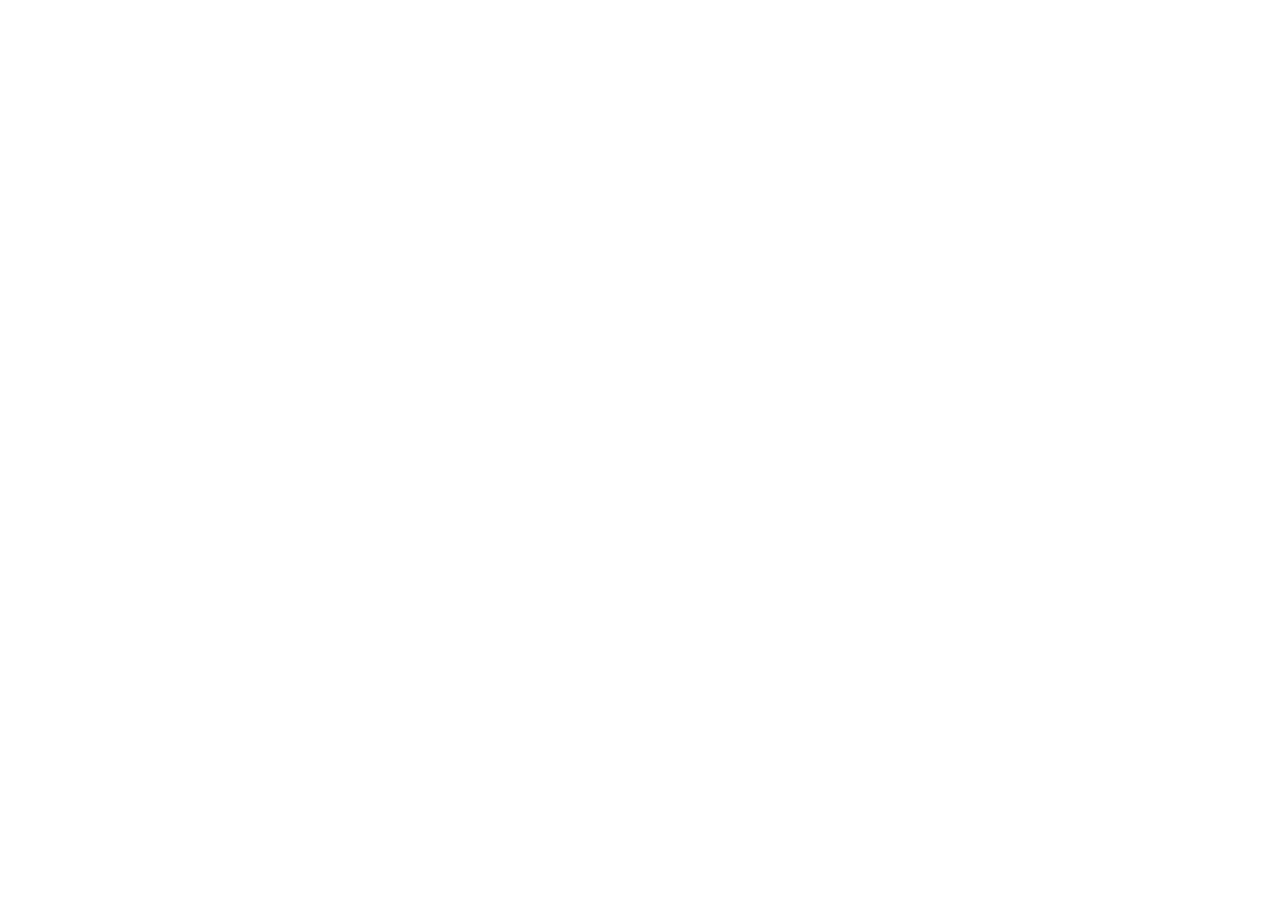
==== 20_landing_page/p1/index.html @ 216d78d5 "20 landing page task init." ====
<!DOCTYPE html>
<html lang="en">
<head>
    <meta charset="UTF-8">
    <meta name="viewport" content="width=device-width, initial-scale=1.0">
    <link rel="stylesheet" href="style.css">
    <title>Document</title>
</head>
<body>
    
</body>
</html>
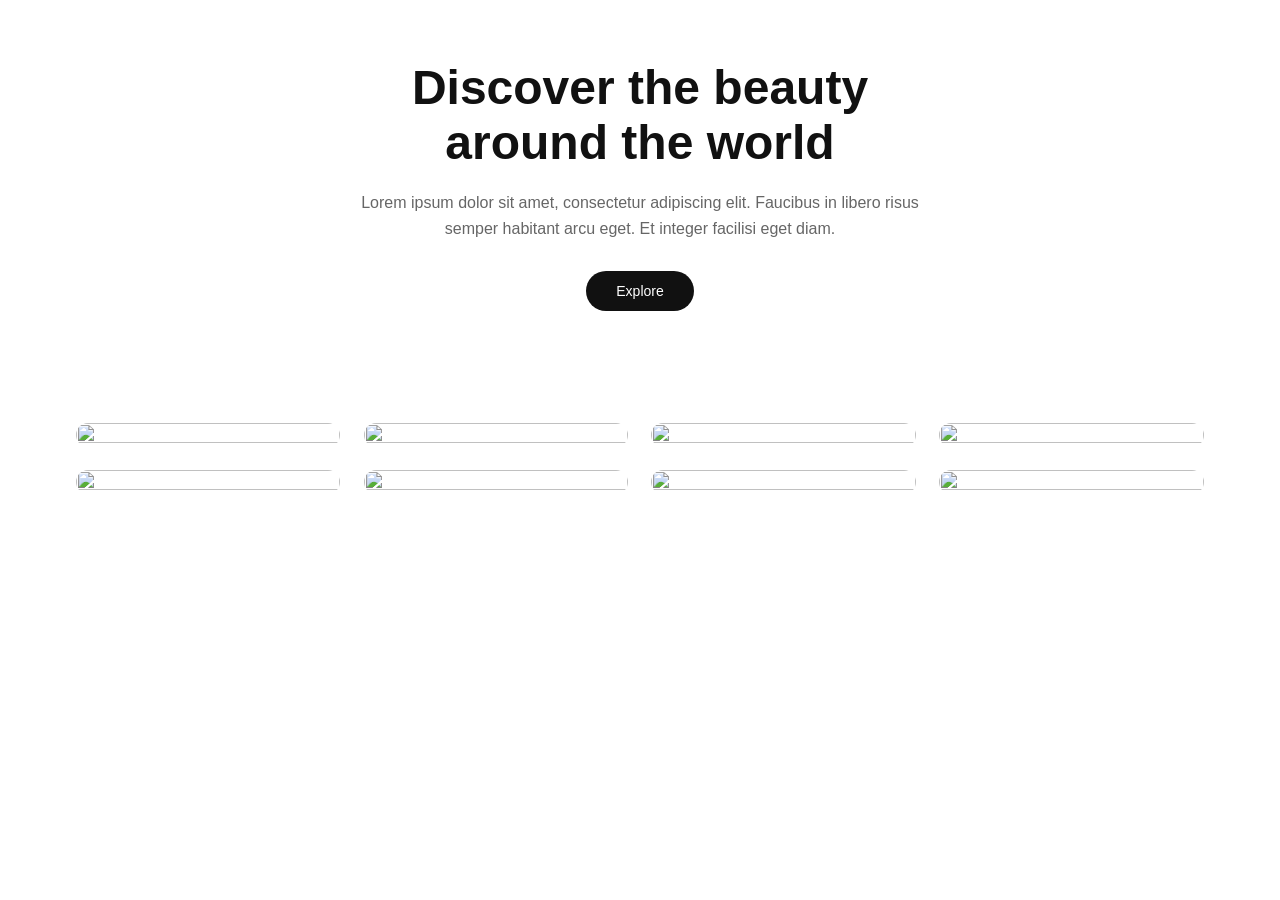
==== commit 67fa30d1: "page 1 done" ====
--- a/20_landing_page/p1/index.html
+++ b/20_landing_page/p1/index.html
@@ -4,9 +4,50 @@
     <meta charset="UTF-8">
     <meta name="viewport" content="width=device-width, initial-scale=1.0">
     <link rel="stylesheet" href="style.css">
-    <title>Document</title>
+    <title>Landing page 1</title>
 </head>
 <body>
-    
+
+    <div class="container">
+        <div class="hero">
+            <h1>Discover the beauty<br>around the world</h1>
+            <p>
+                Lorem ipsum dolor sit amet, consectetur adipiscing elit.
+                Faucibus in libero risus semper habitant arcu eget.
+                Et integer facilisi eget diam.
+            </p>
+            <a href="#" class="btn">Explore</a>
+        </div>
+        <div class="gallery">
+
+            <div class="card">
+                <img src="https://picsum.photos/300/300?1" alt="">
+            </div>
+            <div class="card">
+                <img src="https://picsum.photos/300/300?2" alt="">
+            </div>
+            <div class="card">
+                <img src="https://picsum.photos/300/300?3" alt="">
+            </div>
+            <div class="card">
+                <img src="https://picsum.photos/300/300?4" alt="">
+            </div>
+
+            <div class="card">
+                <img src="https://picsum.photos/300/300?5" alt="">
+            </div>
+            <div class="card">
+                <img src="https://picsum.photos/300/300?6" alt="">
+            </div>
+            <div class="card">
+                <img src="https://picsum.photos/300/300?7" alt="">
+            </div>
+            <div class="card">
+                <img src="https://picsum.photos/300/300?8" alt="">
+            </div>
+        </div>
+
+    </div>
+
 </body>
 </html>
--- a/20_landing_page/p1/style.css
+++ b/20_landing_page/p1/style.css
@@ -0,0 +1,64 @@
+* {
+    margin: 0;
+    padding: 0;
+    box-sizing: border-box;
+    font-family: Arial, Helvetica, sans-serif;
+}
+
+body {
+    background: #ffffff;
+}
+
+.container {
+    width: 90%;
+    max-width: 1200px;
+    margin: 0 auto;
+}
+
+.hero {
+    text-align: center;
+    padding: 60px 20px;
+}
+
+.hero h1 {
+    font-size: 48px;
+    font-weight: bold;
+    margin-bottom: 20px;
+    color: #111;
+}
+
+.hero p {
+    width: 600px;
+    max-width: 100%;
+    margin: 0 auto 30px;
+    color: #666;
+    line-height: 1.6;
+}
+
+.btn {
+    display: inline-block;
+    padding: 12px 30px;
+    background: #111;
+    color: #fff;
+    text-decoration: none;
+    border-radius: 25px;
+    font-size: 14px;
+}
+
+.gallery {
+    margin-top: 40px;
+}
+
+.card {
+    width: 23%;
+    margin: 1%;
+    float: left;
+    border-radius: 16px;
+    overflow: hidden;
+}
+
+.card img {
+    width: 100%;
+    height: 100%;
+    display: block;
+}
